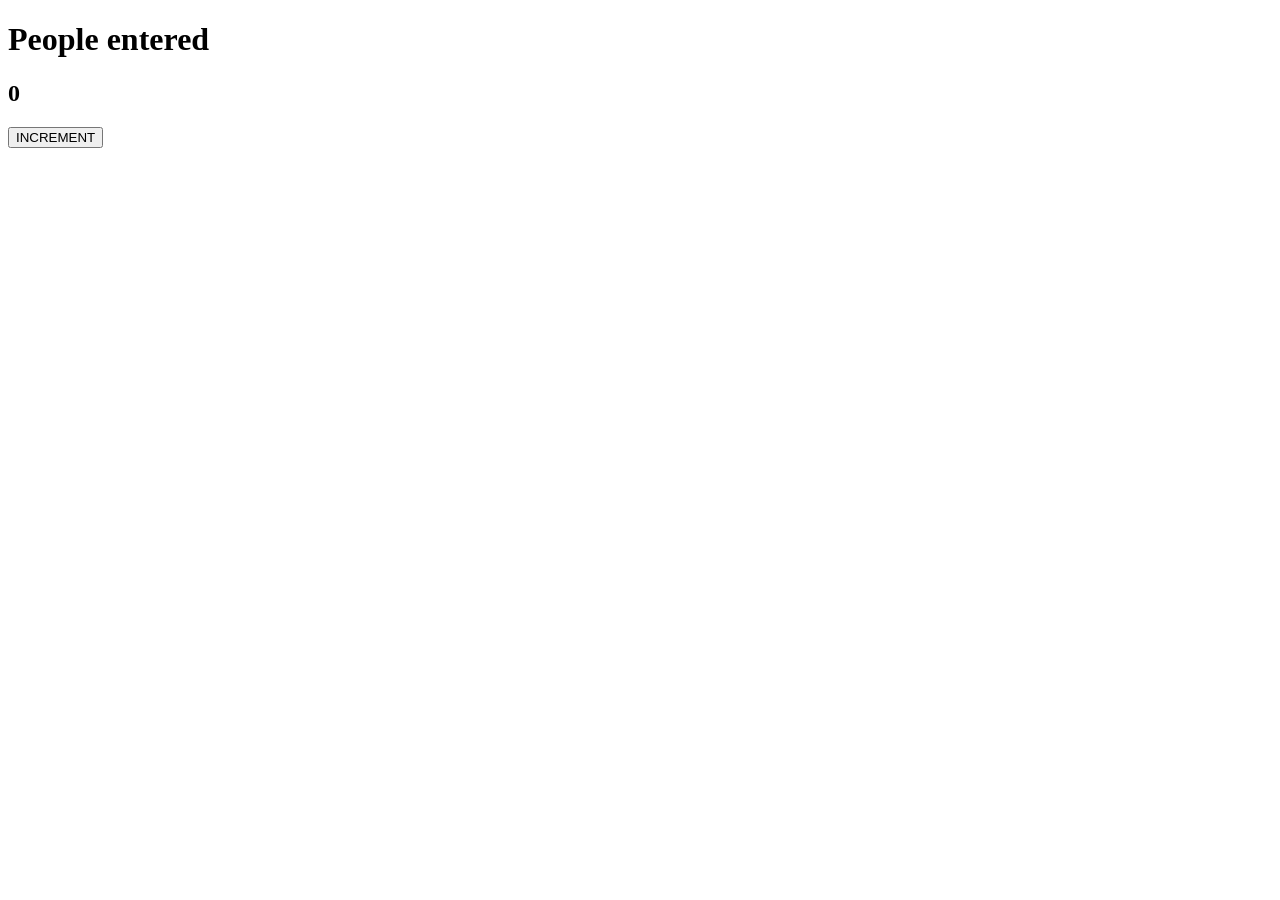
==== aranlod.html @ e898e2ca "Add files via upload" ====
<!DOCTYPE html>
<html lang="en">
<head>
    <meta charset="UTF-8">
    <meta name="viewport" content="width=device-width, initial-scale=1.0">
    <link rel="stylesheet" href="box.css">
    
       
    </script>
    <title>Document</title>
</head>
<body>

    <h1>People entered</h1>
    <h2 id="count-el">0</h2>
    <button id="increment-btn" onclick="increment()">INCREMENT</button>
  
   <script src="first.js"></script>
   
      
</body>
</html>
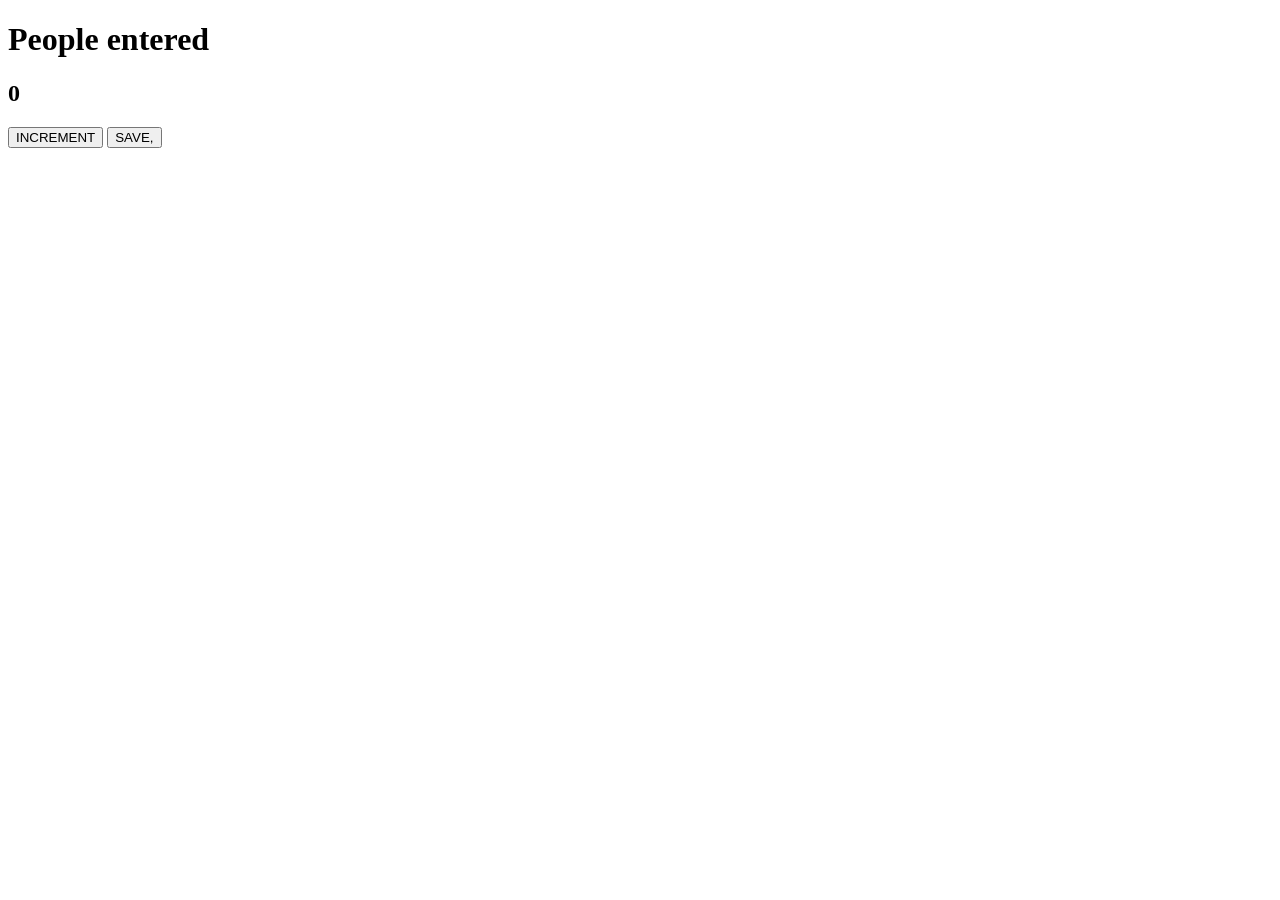
==== commit 17039378: "Update aranlod.html" ====
--- a/aranlod.html
+++ b/aranlod.html
@@ -14,9 +14,9 @@
     <h1>People entered</h1>
     <h2 id="count-el">0</h2>
     <button id="increment-btn" onclick="increment()">INCREMENT</button>
-  
+    <button id="save-btn" onclick="save()">SAVE,</button>
    <script src="first.js"></script>
    
       
 </body>
-</html>+</html>
